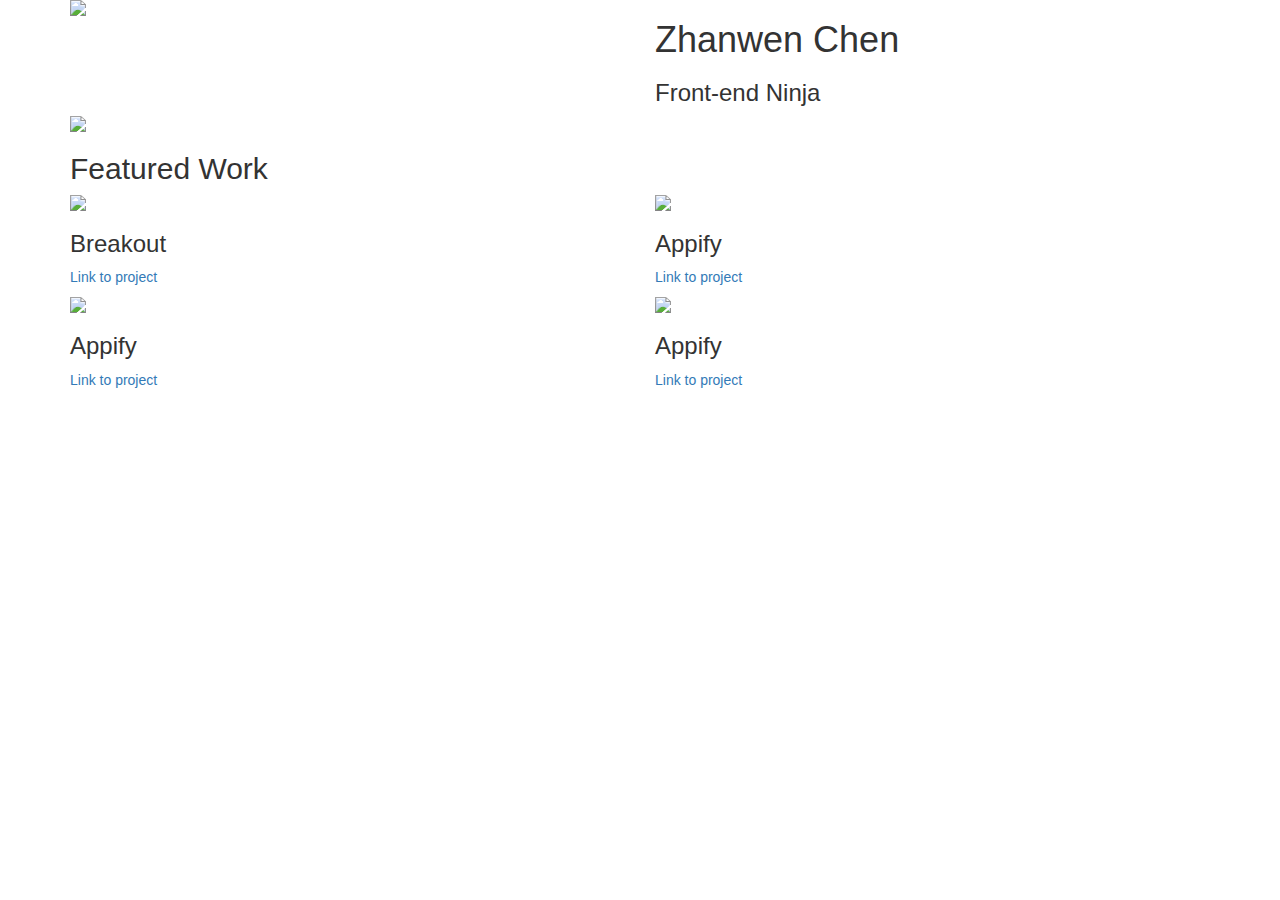
==== index.html @ 06fb6210 "Initial Commit" ====
<html><head>
    <link rel="stylesheet" href="css/bootstrap.min.css">
  </head>
  <body>
    <div class="container">
      <div class="row">
        <div class="col-md-6"><img src="http://placehold.it/100x100" ></div>
        <div class="col-md-6">
          <h1>Zhanwen Chen</h1>
          <h3>Front-end Ninja</h3>
        </div>
      </div>
      <div>
        <img src="http://placehold.it/1140x350" class="img-responsive">
      </div>
      <div class="row">
        <div class="col-md-12">
          <h2>Featured Work</h2>
        </div>
      </div>
      <div class="row">
        <div class="col-md-6">
          <img src="http://placehold.it/555x300" class="img-responsive">
          <h3>Breakout</h3>
          <p><a href="http://github.com">Link to project</a></p>
        </div>
        <div class="col-md-6">
          <img src="http://placehold.it/555x300" class="img-responsive">
          <h3>Appify</h3>
          <p><a href="http://github.com">Link to project</a></p>
        </div>
      </div>
      <div class="row">
        <div class="col-md-6">
          <img src="http://placehold.it/555x300" class="img-responsive">
          <h3>Appify</h3>
          <p><a href="http://github.com">Link to project</a></p>
        </div>
        <div class="col-md-6">
          <img src="http://placehold.it/555x300" class="img-responsive">
          <h3>Appify</h3>
          <p><a href="http://github.com">Link to project</a></p>
        </div>
      </div>
    </div>


</body></html>
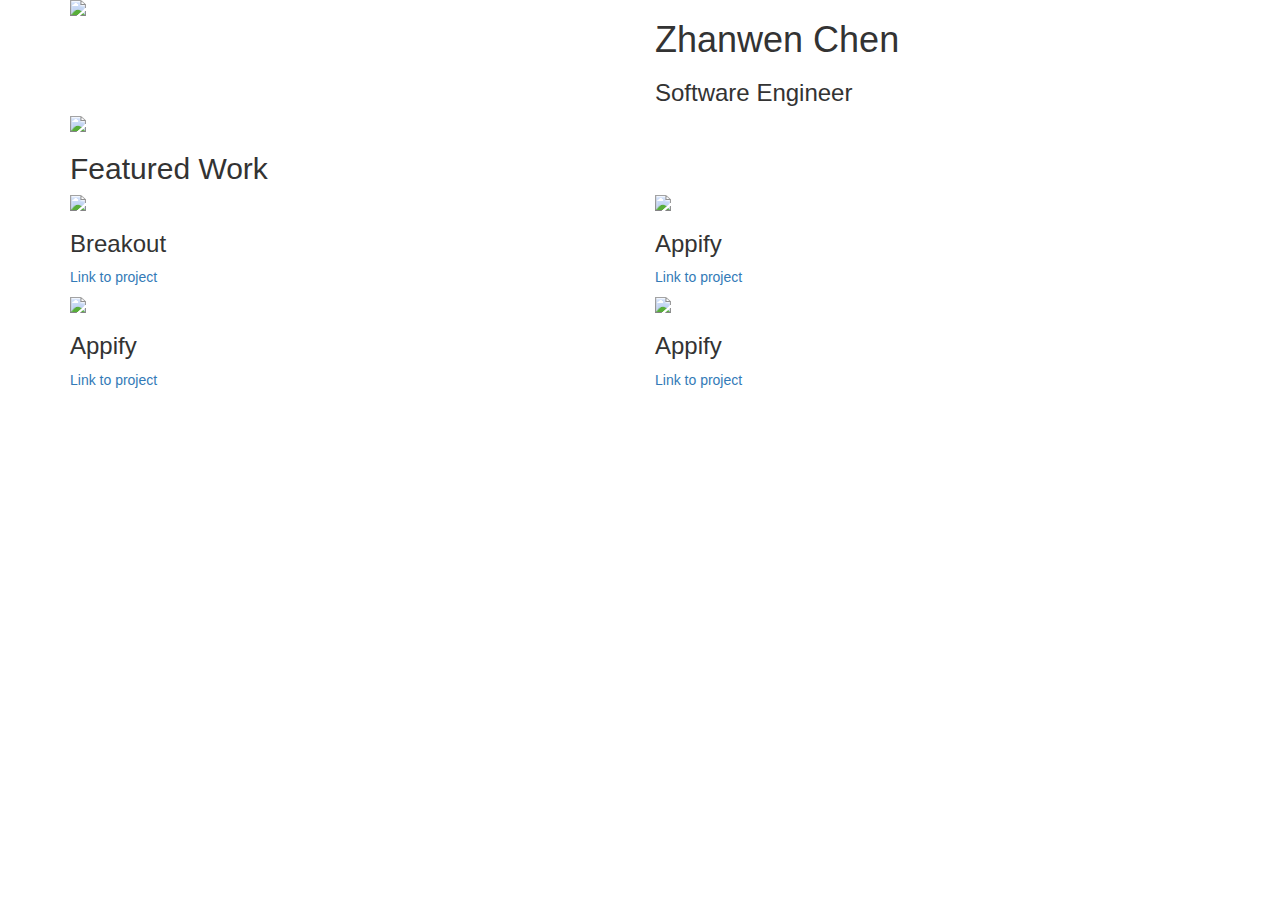
==== commit 6d6079e0: "Added viewport meta tag, changed text" ====
--- a/index.html
+++ b/index.html
@@ -1,4 +1,5 @@
 <html><head>
+    <meta name="viewport" content="width=device-width, initial-scale=1.0">
     <link rel="stylesheet" href="css/bootstrap.min.css">
   </head>
   <body>
@@ -7,7 +8,7 @@
         <div class="col-md-6"><img src="http://placehold.it/100x100" ></div>
         <div class="col-md-6">
           <h1>Zhanwen Chen</h1>
-          <h3>Front-end Ninja</h3>
+          <h3>Software Engineer</h3>
         </div>
       </div>
       <div>
@@ -45,4 +46,4 @@
     </div>
 
 
-</body></html>+</body></html>
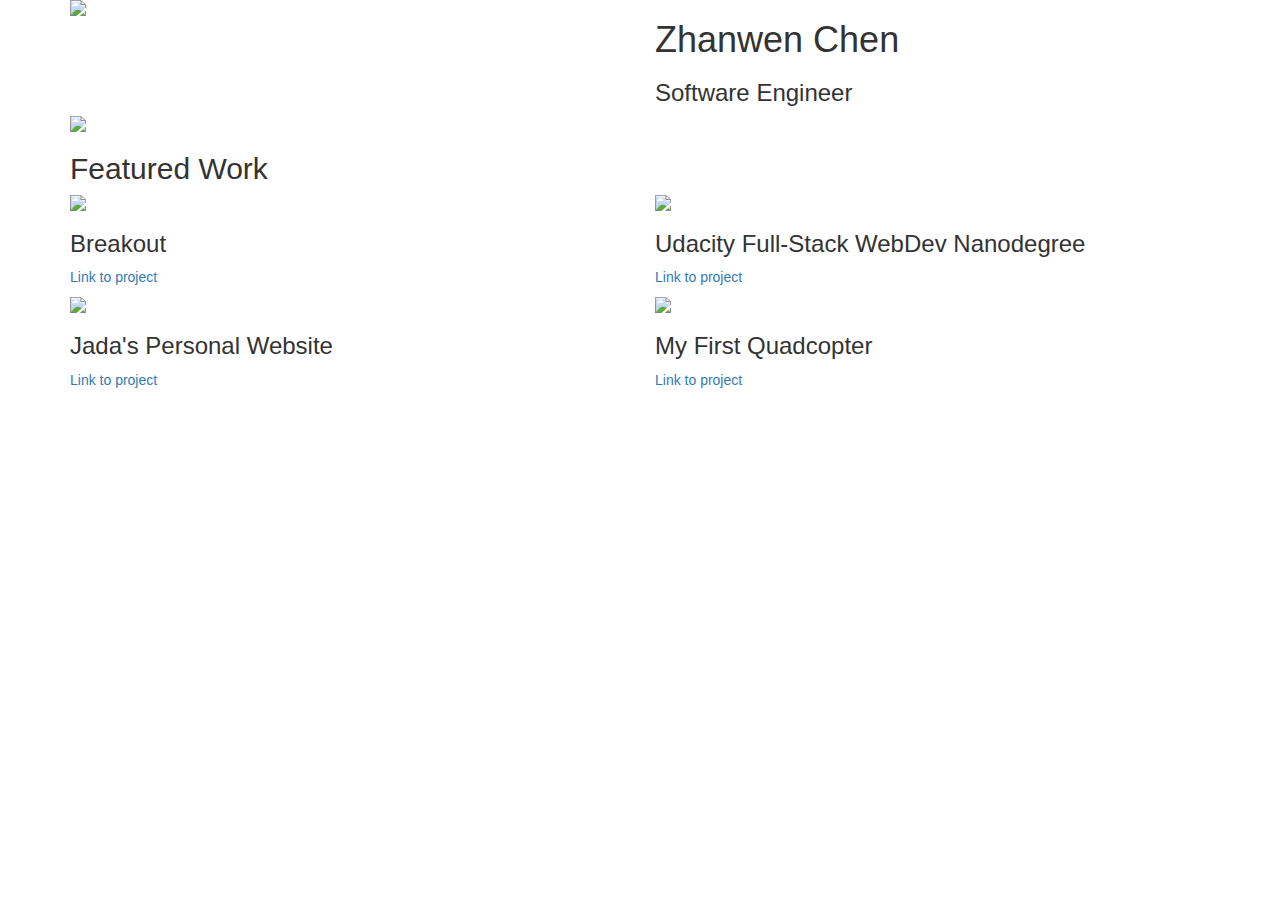
==== commit 2b01d194: "Changed text, added project links" ====
--- a/index.html
+++ b/index.html
@@ -23,24 +23,24 @@
         <div class="col-md-6">
           <img src="http://placehold.it/555x300" class="img-responsive">
           <h3>Breakout</h3>
-          <p><a href="http://github.com">Link to project</a></p>
+          <p><a href="https://github.com/zhanwenchen/Breakout">Link to project</a></p>
         </div>
         <div class="col-md-6">
           <img src="http://placehold.it/555x300" class="img-responsive">
-          <h3>Appify</h3>
-          <p><a href="http://github.com">Link to project</a></p>
+          <h3>Udacity Full-Stack WebDev Nanodegree</h3>
+          <p><a href="http://zhanwenchen.com/nanodegree.html">Link to project</a></p>
         </div>
       </div>
       <div class="row">
         <div class="col-md-6">
           <img src="http://placehold.it/555x300" class="img-responsive">
-          <h3>Appify</h3>
-          <p><a href="http://github.com">Link to project</a></p>
+          <h3>Jada's Personal Website</h3>
+          <p><a href="https://github.com/zhanwenchen/jadasacco.com">Link to project</a></p>
         </div>
         <div class="col-md-6">
           <img src="http://placehold.it/555x300" class="img-responsive">
-          <h3>Appify</h3>
-          <p><a href="http://github.com">Link to project</a></p>
+          <h3>My First Quadcopter</h3>
+          <p><a href="http://zhanwenchen.com/quadcopter.html">Link to project</a></p>
         </div>
       </div>
     </div>
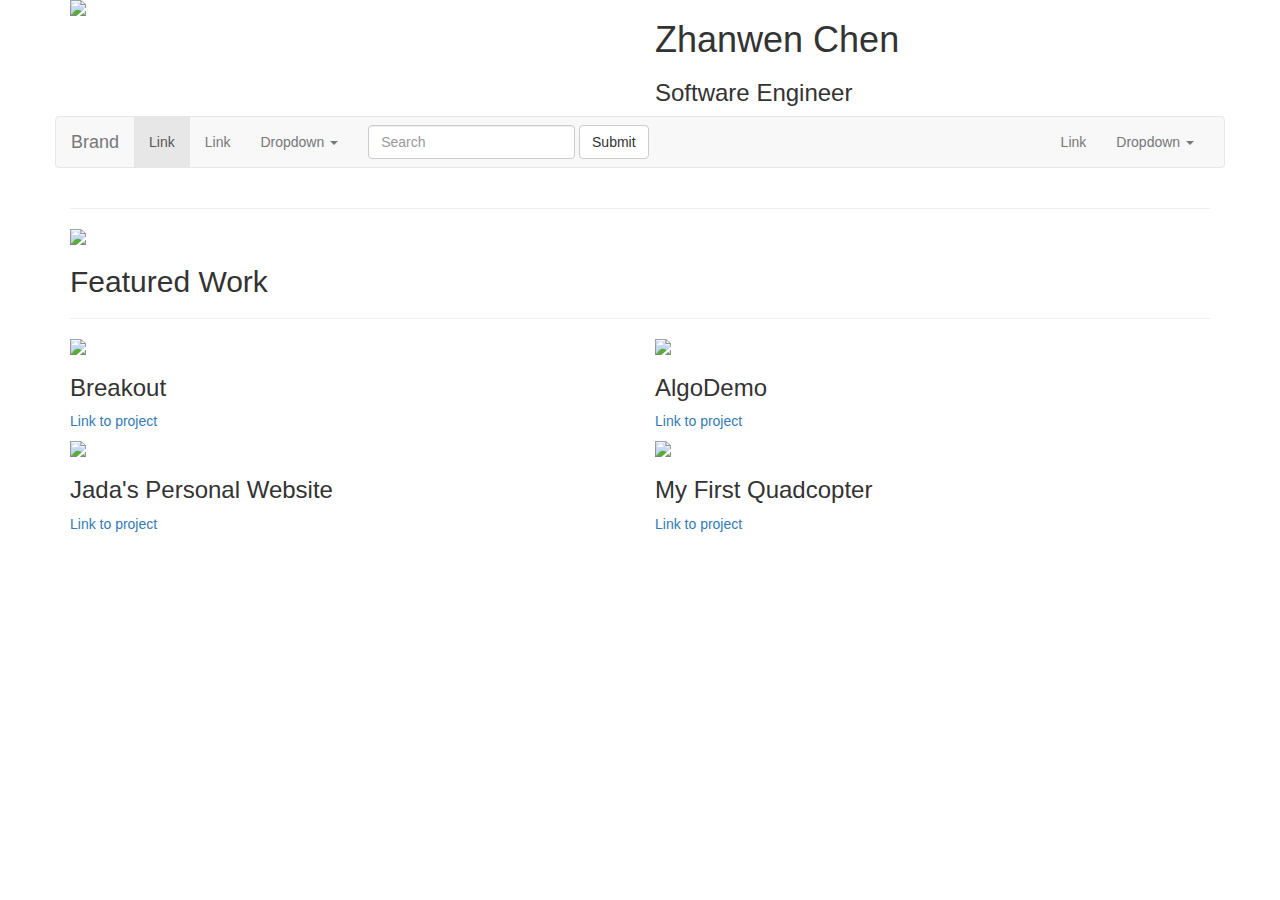
==== commit 4cce7d80: "oops forgot this one" ====
--- a/index.html
+++ b/index.html
@@ -11,12 +11,73 @@
           <h3>Software Engineer</h3>
         </div>
       </div>
+      <div class="row">
+        <nav class="navbar navbar-default">
+          <div class="container-fluid">
+            <!-- Brand and toggle get grouped for better mobile display -->
+            <div class="navbar-header">
+              <button type="button" class="navbar-toggle collapsed" data-toggle="collapse" data-target="#bs-example-navbar-collapse-1" aria-expanded="false">
+                <span class="sr-only">Toggle navigation</span>
+                <span class="icon-bar"></span>
+                <span class="icon-bar"></span>
+                <span class="icon-bar"></span>
+              </button>
+              <a class="navbar-brand" href="#">Brand</a>
+            </div>
+
+            <!-- Collect the nav links, forms, and other content for toggling -->
+            <div class="collapse navbar-collapse" id="bs-example-navbar-collapse-1">
+              <ul class="nav navbar-nav">
+                <li class="active"><a href="#">Link <span class="sr-only">(current)</span></a></li>
+                <li><a href="#">Link</a></li>
+                <li class="dropdown">
+                  <a href="#" class="dropdown-toggle" data-toggle="dropdown" role="button" aria-haspopup="true" aria-expanded="false">Dropdown <span class="caret"></span></a>
+                  <ul class="dropdown-menu">
+                    <li><a href="#">Action</a></li>
+                    <li><a href="#">Another action</a></li>
+                    <li><a href="#">Something else here</a></li>
+                    <li role="separator" class="divider"></li>
+                    <li><a href="#">Separated link</a></li>
+                    <li role="separator" class="divider"></li>
+                    <li><a href="#">One more separated link</a></li>
+                  </ul>
+                </li>
+              </ul>
+              <form class="navbar-form navbar-left">
+                <div class="form-group">
+                  <input type="text" class="form-control" placeholder="Search">
+                </div>
+                <button type="submit" class="btn btn-default">Submit</button>
+              </form>
+              <ul class="nav navbar-nav navbar-right">
+                <li><a href="#">Link</a></li>
+                <li class="dropdown">
+                  <a href="#" class="dropdown-toggle" data-toggle="dropdown" role="button" aria-haspopup="true" aria-expanded="false">Dropdown <span class="caret"></span></a>
+                  <ul class="dropdown-menu">
+                    <li><a href="#">Action</a></li>
+                    <li><a href="#">Another action</a></li>
+                    <li><a href="#">Something else here</a></li>
+                    <li role="separator" class="divider"></li>
+                    <li><a href="#">Separated link</a></li>
+                  </ul>
+                </li>
+              </ul>
+            </div><!-- /.navbar-collapse -->
+          </div><!-- /.container-fluid -->
+        </nav>
+      </div>
+      <div class="row">
+        <div class="col-md-12">
+          <hr>
+        </div>
+      </div>
       <div>
         <img src="http://placehold.it/1140x350" class="img-responsive">
       </div>
       <div class="row">
         <div class="col-md-12">
           <h2>Featured Work</h2>
+          <hr>
         </div>
       </div>
       <div class="row">
@@ -27,8 +88,8 @@
         </div>
         <div class="col-md-6">
           <img src="http://placehold.it/555x300" class="img-responsive">
-          <h3>Udacity Full-Stack WebDev Nanodegree</h3>
-          <p><a href="http://zhanwenchen.com/nanodegree.html">Link to project</a></p>
+          <h3>AlgoDemo</h3>
+          <p><a href="http://zhanwenchen.com/algodemo.html">Link to project</a></p>
         </div>
       </div>
       <div class="row">
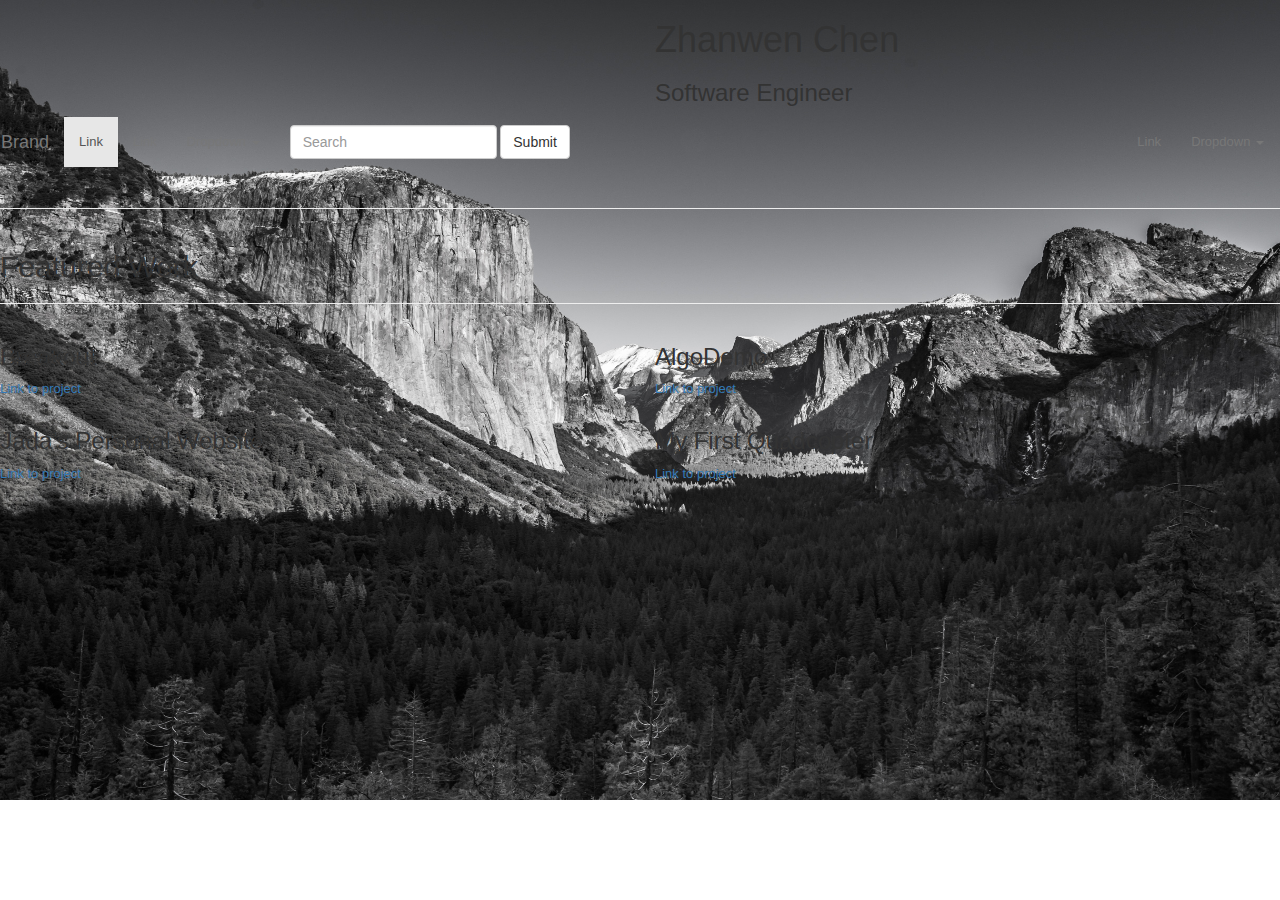
==== commit cec3ea06: "Redesigned" ====
--- a/index.html
+++ b/index.html
@@ -1,16 +1,26 @@
-<html><head>
+<!DOCTYPE HTML>
+<html>
+  <head>
+    <title>Zhanwen Chen, Software Engineer</title>
+    <meta charset="utf-8">
+    <meta http-equiv="X-UA-Compatible" content="IE=edge">
     <meta name="viewport" content="width=device-width, initial-scale=1.0">
-    <link rel="stylesheet" href="css/bootstrap.min.css">
+    <meta name="description" content="Zhanwen Chen is a software engineer based in Poughkeepsie, New York, USA. He develops software with Java, C/C++, C#, Swift, Python, and SQL; he develops websites with HTML/CSS, Bootstrap, and JavaScript. He also plays the piano and builds drones.">
+    <meta name="keywords" content="zhanwen chen, software engineer, software developer, software, developer, programmer, engineer, drone, web, web developer, web development, UI, UX, ios developer, responsive web design"/>
+    <meta name="copyright" content="(c) www.zhanwenchen.com" />
+    <link rel="stylesheet" type="text/css" href="css/bootstrap.min.css">
+    <link rel="stylesheet" type="text/css" href="css/custom.css">
   </head>
   <body>
     <div class="container">
-      <div class="row">
-        <div class="col-md-6"><img src="http://placehold.it/100x100" ></div>
+      <!-- Header Row -->
+      <header class="row">
+        <div class="col-md-6">
+          <img src=""class="img-responsive" alt=""></div>
         <div class="col-md-6">
           <h1>Zhanwen Chen</h1>
-          <h3>Software Engineer</h3>
-        </div>
-      </div>
+          <h3>Software Engineer</h3></div></div>
+      <!-- Navbar Row -->
       <div class="row">
         <nav class="navbar navbar-default">
           <div class="container-fluid">
@@ -35,11 +45,19 @@
                   <ul class="dropdown-menu">
                     <li><a href="#">Action</a></li>
                     <li><a href="#">Another action</a></li>
-                    <li><a href="#">Something else here</a></li>
-                    <li role="separator" class="divider"></li>
-                    <li><a href="#">Separated link</a></li>
-                    <li role="separator" class="divider"></li>
-                    <li><a href="#">One more separated link</a></li>
+                    <li>
+                      <a href="#">Something else here</a>
+                    </li>
+                    <li role="separator" class="divider">
+                    </li>
+                    <li>
+                      <a href="#">Separated link</a>
+                    </li>
+                    <li role="separator" class="divider">
+                    </li>
+                    <li>
+                      <a href="#">One more separated link</a>
+                    </li>
                   </ul>
                 </li>
               </ul>
@@ -64,42 +82,44 @@
               </ul>
             </div><!-- /.navbar-collapse -->
           </div><!-- /.container-fluid -->
-        </nav>
-      </div>
+        </nav></div>
+      <!-- hr Row -->
       <div class="row">
         <div class="col-md-12">
           <hr>
-        </div>
-      </div>
-      <div>
-        <img src="http://placehold.it/1140x350" class="img-responsive">
-      </div>
+        </div></div>
+      <!-- Stock Image Row -->
+      <div class="row">
+        <div class="col-md-12">
+          <img src="" class="img-responsive" alt="">
+        </div></div>
+      <!-- Featured Work Header Row -->
       <div class="row">
         <div class="col-md-12">
           <h2>Featured Work</h2>
           <hr>
-        </div>
-      </div>
+        </div></div>
+      <!-- Portfolio Row 1 -->
       <div class="row">
         <div class="col-md-6">
-          <img src="http://placehold.it/555x300" class="img-responsive">
+          <img src="" class="img-responsive" alt="">
           <h3>Breakout</h3>
           <p><a href="https://github.com/zhanwenchen/Breakout">Link to project</a></p>
         </div>
         <div class="col-md-6">
-          <img src="http://placehold.it/555x300" class="img-responsive">
+          <img src="" class="img-responsive" alt="">
           <h3>AlgoDemo</h3>
           <p><a href="http://zhanwenchen.com/algodemo.html">Link to project</a></p>
-        </div>
-      </div>
+        </div></div>
+      <!-- Portfolio Row 2 -->
       <div class="row">
         <div class="col-md-6">
-          <img src="http://placehold.it/555x300" class="img-responsive">
+          <img src="" class="img-responsive" alt="">
           <h3>Jada's Personal Website</h3>
           <p><a href="https://github.com/zhanwenchen/jadasacco.com">Link to project</a></p>
         </div>
         <div class="col-md-6">
-          <img src="http://placehold.it/555x300" class="img-responsive">
+          <img src="" class="img-responsive" alt="">
           <h3>My First Quadcopter</h3>
           <p><a href="http://zhanwenchen.com/quadcopter.html">Link to project</a></p>
         </div>
--- a/css/custom.css
+++ b/css/custom.css
@@ -0,0 +1,16 @@
+body {
+ margin: 0;
+ background-image: url('../index_files/Yosemite.jpeg');
+ background-size: 1440px 800px;
+ background-repeat:no-repeat;
+ display: compact;
+ font: 13px/18px "Helvetica Neue", Helvetica, Arial, sans-serif;
+}
+
+.navbar {
+   background-color: transparent;
+   background: transparent;
+   border-color: transparent;
+}
+
+.navbar li { color: #000 }